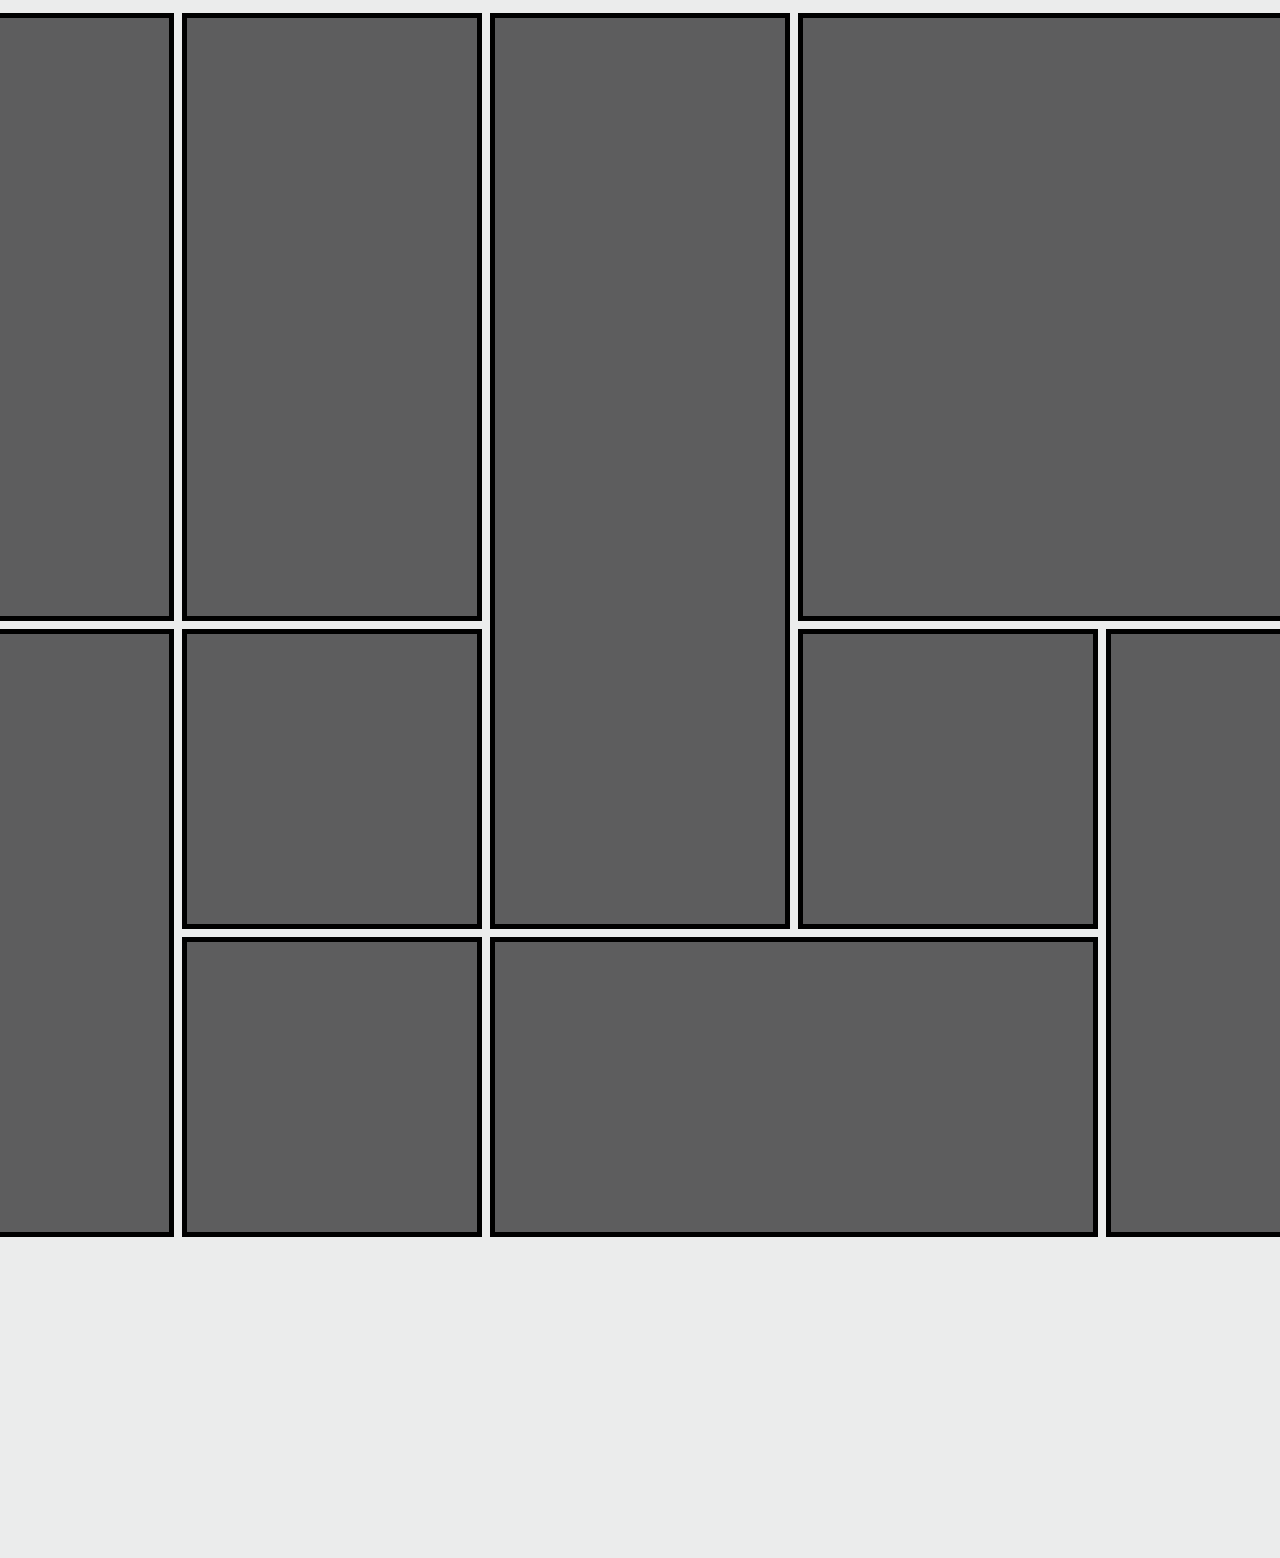
==== index.html @ 301a32c2 "Add files via upload" ====
<!DOCTYPE html>
<html lang="en">
<head>
    <meta charset="UTF-8">
    <meta name="viewport" content="width=device-width, initial-scale=1.0">
    <title>Code Challenge 5</title>
    <link rel="stylesheet" href="style.css">
   
                
</head>
<body>
    
   <div class="grid_container">
        <div class="box" style="grid-area: box-1"></div>
        <div class="box" style="grid-area: box-2"></div>
        <div class="box" style="grid-area: box-3"></div>
        <div class="box" style="grid-area: box-4"></div>
        <div class="box" style="grid-area: box-5"></div>
        <div class="box" style="grid-area: box-6"></div>
        <div class="box" style="grid-area: box-7"></div>
        <div class="box" style="grid-area: box-8"></div>
        <div class="box" style="grid-area: box-9"></div>
        <div class="box" style="grid-area: box-10"></div>
     </div>   


</body>
</html>
---- style.css ----
*{
    margin:0;
    padding: 0;
}

body {
    
    min-height: 100dvh;
    background-color: #ebecec;
    display: flex;
    align-items: center;
    justify-content: center;
    padding: 1%;    
}

.box{
    background-color: #5d5d5e;
    border: 5px solid black;
}

.item{
    width: 100px;
    height: 100px;
    background-color: #3a3a3a;
    border-radius: 5px;
    color: #fff;
    text-align: center;
    padding: 30px;
    font-size: 25px;
    font-family: Arial, Helvetica, sans-serif;
    font-weight: bold;
    border: 1px solid black;
    
}

.grid_container{
    display: grid;
    grid-template-columns: 300px 300px 300px 300px 300px;
     grid-template-rows: 300px 300px 300px 300px 300px;
     gap:0.5em;     
     grid-template-areas: "box-1 box-2 box-3 box-4 box-4"
                          "box-1 box-2 box-3 box-4 box-4"                          
                          "box-6 box-7 box-3 box-5 box-10"
                          "box-6 box-8 box-9 box-9 box-10";

    }
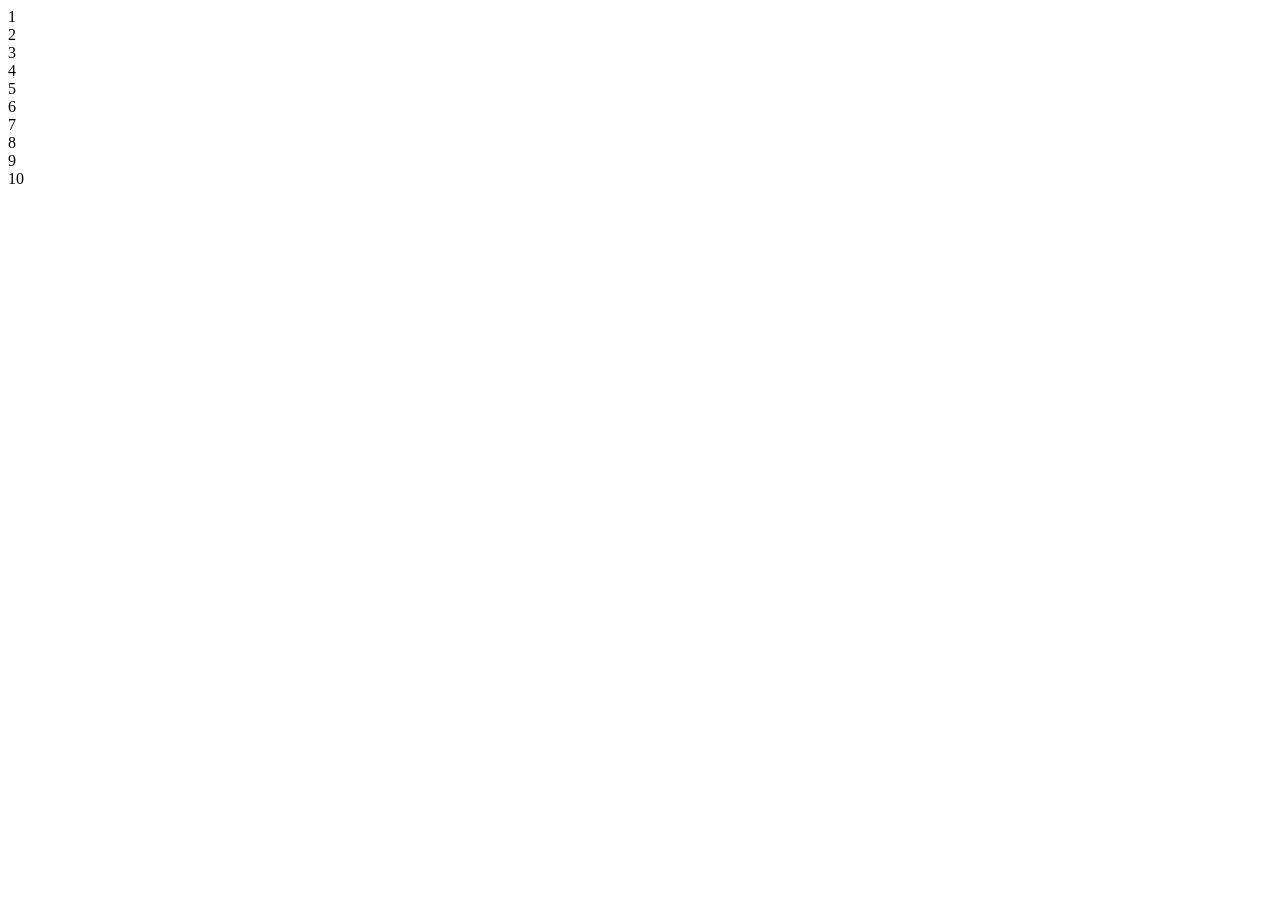
==== commit 27b02644: "Add files via upload" ====
--- a/index.html
+++ b/index.html
@@ -11,16 +11,16 @@
 <body>
     
    <div class="grid_container">
-        <div class="box" style="grid-area: box-1"></div>
-        <div class="box" style="grid-area: box-2"></div>
-        <div class="box" style="grid-area: box-3"></div>
-        <div class="box" style="grid-area: box-4"></div>
-        <div class="box" style="grid-area: box-5"></div>
-        <div class="box" style="grid-area: box-6"></div>
-        <div class="box" style="grid-area: box-7"></div>
-        <div class="box" style="grid-area: box-8"></div>
-        <div class="box" style="grid-area: box-9"></div>
-        <div class="box" style="grid-area: box-10"></div>
+        <div class="box" style="grid-area: box-1">1</div>
+        <div class="box" style="grid-area: box-2">2</div>
+        <div class="box" style="grid-area: box-3">3</div>
+        <div class="box" style="grid-area: box-4">4</div>
+        <div class="box" style="grid-area: box-5">5</div>
+        <div class="box" style="grid-area: box-6">6</div>
+        <div class="box" style="grid-area: box-7">7</div>
+        <div class="box" style="grid-area: box-8">8</div>
+        <div class="box" style="grid-area: box-9">9</div>
+        <div class="box" style="grid-area: box-10">10</div>
      </div>   
 
 
